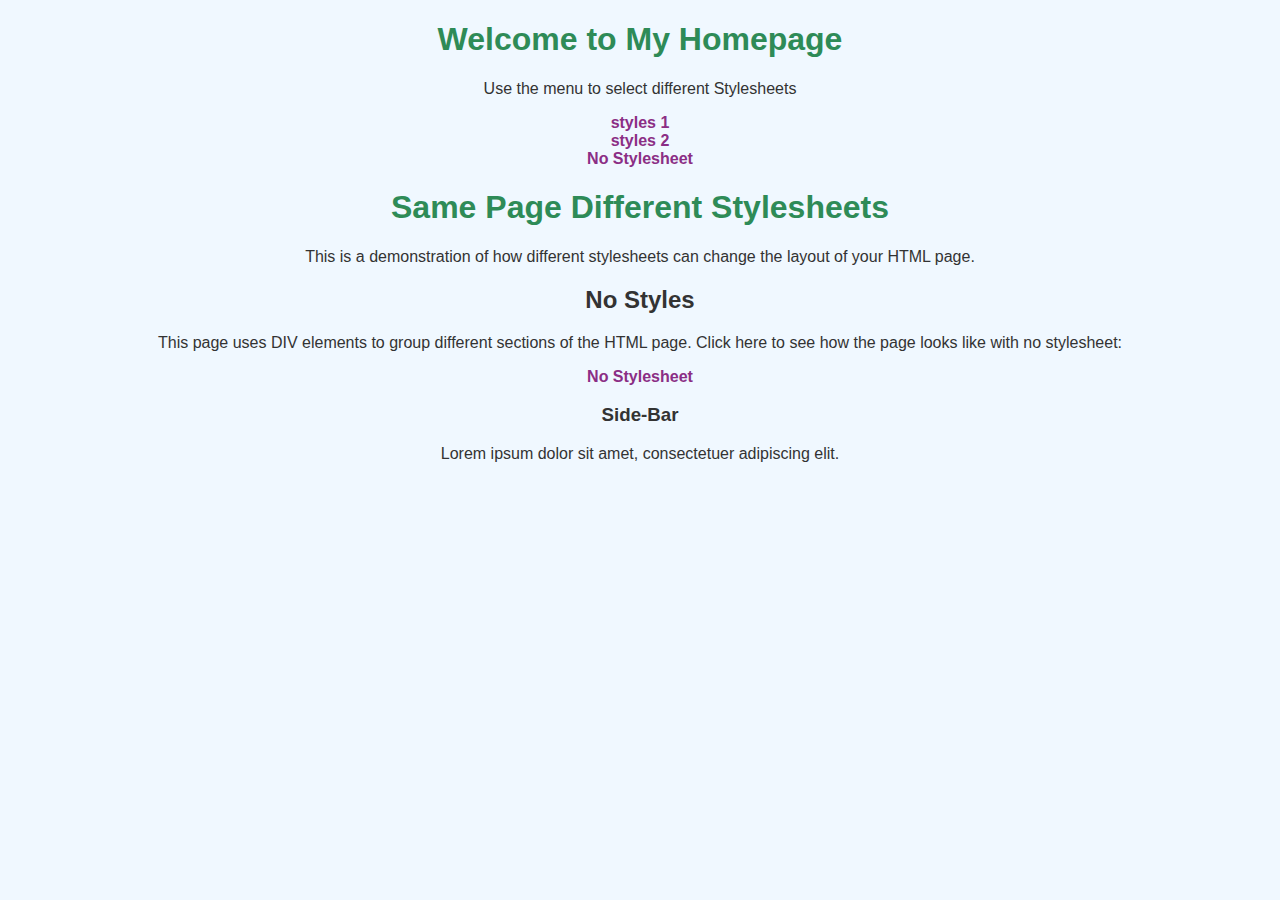
==== index.html @ 4b313c26 "Your commit message" ====
<!DOCTYPE html>
<html lang="en">
<head>
    <meta charset="UTF-8">
    <meta name="viewport" content="width=device-width, initial-scale=1.0">
    <title>Lab HTML</title>
    <link rel="stylesheet" href="style1.css" id="style1">
    <link rel="stylesheet" href="styles2.css" id="style2" disabled>
</head>
<body>
    <h1>Welcome to My Homepage</h1>
    <p>Use the menu to select different Stylesheets</p>
    <ul>
        <li><a href="#" onclick="switchStylesheet(1)">styles 1</a></li>
        <li><a href="#" onclick="switchStylesheet(2)">styles 2</a></li>
        <li><a href="no-styles.html">No Stylesheet</a></li>
    </ul>
    <h1>Same Page Different Stylesheets</h1>
    <p>This is a demonstration of how different stylesheets can change the layout of your HTML page.</p>
    
    <h2>No Styles</h2>
    <p>This page uses DIV elements to group different sections of the HTML page. Click here to see how the page looks like with no stylesheet:</p>
    <p><a href="no-styles.html">No Stylesheet</a></p>
    
    <h3>Side-Bar</h3>
    <p>Lorem ipsum dolor sit amet, consectetuer adipiscing elit.</p>

    <script>
        function switchStylesheet(sheet) {
            document.getElementById('style1').disabled = sheet !== 1;
            document.getElementById('style2').disabled = sheet !== 2;
        }
    </script>
</body>
</html>
---- style1.css ----
body {
    background-color: #f0f8ff;
    font-family: Arial, sans-serif;
    color: #333;
    text-align: center;
    
}

h1 {
    color: #2e8b57;
}

ul {
    list-style-type: none;
    padding: 0;
}

a {
    color: #8b2e85;
    text-decoration: none;
    font-weight: bold;
}

a:hover {
    text-decoration: underline;
}
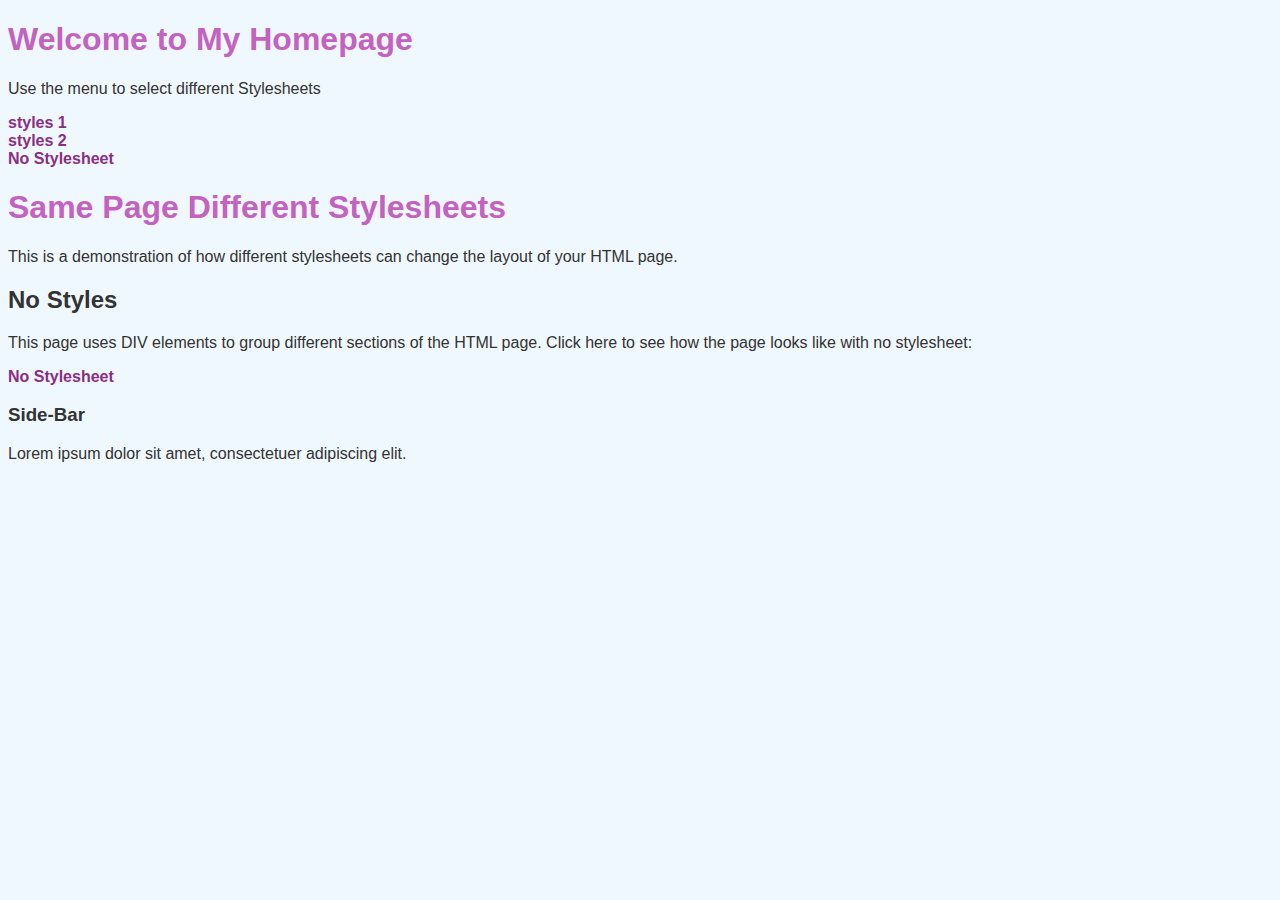
==== commit 5e50c300: "edit" ====
--- a/index.html
+++ b/index.html
@@ -11,25 +11,20 @@
     <h1>Welcome to My Homepage</h1>
     <p>Use the menu to select different Stylesheets</p>
     <ul>
-        <li><a href="#" onclick="switchStylesheet(1)">styles 1</a></li>
-        <li><a href="#" onclick="switchStylesheet(2)">styles 2</a></li>
-        <li><a href="no-styles.html">No Stylesheet</a></li>
+        <li><a href="page1.html">styles 1</a></li>
+        <li><a href="page2.html">styles 2</a></li>
+        <li><a href="index.html">No Stylesheet</a></li>
     </ul>
     <h1>Same Page Different Stylesheets</h1>
     <p>This is a demonstration of how different stylesheets can change the layout of your HTML page.</p>
     
     <h2>No Styles</h2>
     <p>This page uses DIV elements to group different sections of the HTML page. Click here to see how the page looks like with no stylesheet:</p>
-    <p><a href="no-styles.html">No Stylesheet</a></p>
+    <p><a href="index.html">No Stylesheet</a></p>
     
     <h3>Side-Bar</h3>
     <p>Lorem ipsum dolor sit amet, consectetuer adipiscing elit.</p>
 
-    <script>
-        function switchStylesheet(sheet) {
-            document.getElementById('style1').disabled = sheet !== 1;
-            document.getElementById('style2').disabled = sheet !== 2;
-        }
-    </script>
+   
 </body>
 </html>--- a/style1.css
+++ b/style1.css
@@ -2,12 +2,12 @@
     background-color: #f0f8ff;
     font-family: Arial, sans-serif;
     color: #333;
-    text-align: center;
+    text-align: left;
     
 }
 
 h1 {
-    color: #2e8b57;
+    color: #c362c1;
 }
 
 ul {
@@ -21,6 +21,3 @@
     font-weight: bold;
 }
 
-a:hover {
-    text-decoration: underline;
-}